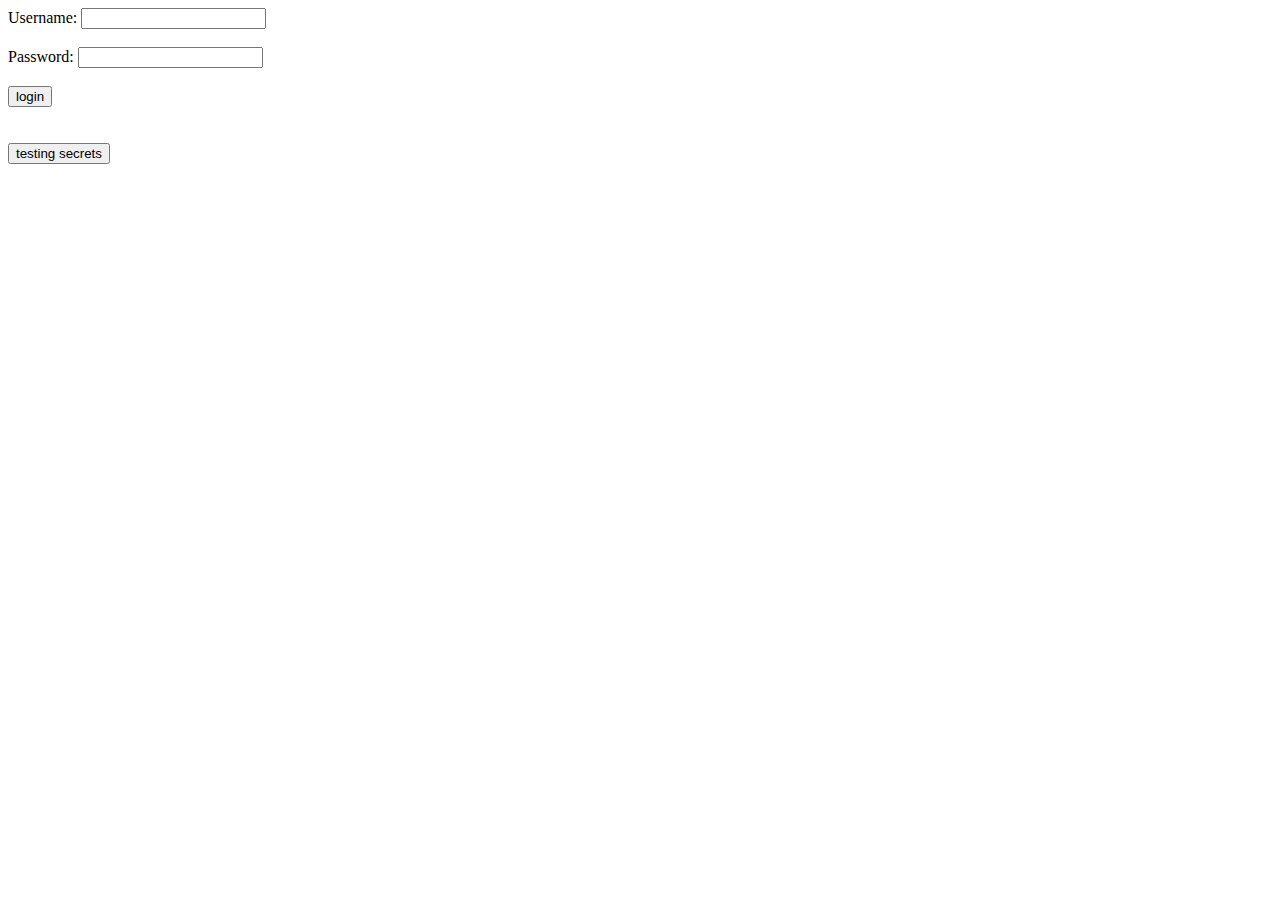
==== index.html @ 677310de "rough but working client for OYF REST API" ====
<!DOCTYPE html>
<html lang="en">
<head>
    <meta charset="UTF-8">
    <meta http-equiv="X-UA-Compatible" content="IE=edge">
    <meta name="viewport" content="width=device-width, initial-scale=1.0">
    <title>Own Your Files – Client</title>
</head>
<body>
<div id="content">
<form action="" id="login-form">
    <label for="username">Username:</label>
    <input type="text" name="username" id="username">
    <br><br>
    <label for="password">Password:</label>
    <input type="password" name="password" id="password">
    <br><br>
    <button onclick="doLogin()">login</button>
</form>
</div>
<br><br>
<button onclick="getUserInfo()">testing secrets</button>
</body>
<script src="js/app.js"></script>
</html>
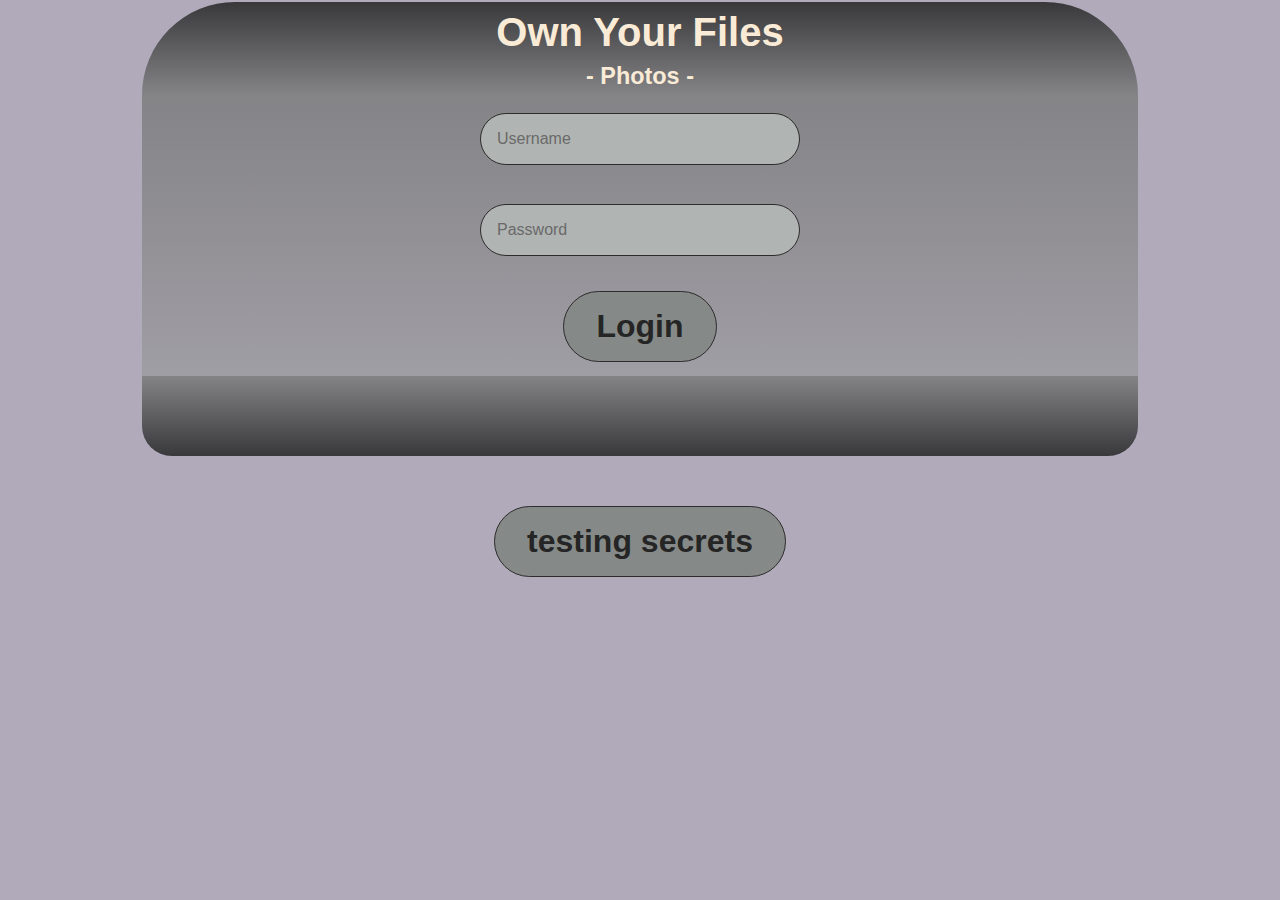
==== commit e573eeb2: "added responsive styles & favicons" ====
--- a/index.html
+++ b/index.html
@@ -5,21 +5,26 @@
     <meta http-equiv="X-UA-Compatible" content="IE=edge">
     <meta name="viewport" content="width=device-width, initial-scale=1.0">
     <title>Own Your Files – Client</title>
+    <link rel="icon" type="image/x-icon" href="favicon.ico">
+    <link rel="stylesheet" href="style.css">
 </head>
 <body>
-<div id="content">
-<form action="" id="login-form">
-    <label for="username">Username:</label>
-    <input type="text" name="username" id="username">
-    <br><br>
-    <label for="password">Password:</label>
-    <input type="password" name="password" id="password">
-    <br><br>
-    <button onclick="doLogin()">login</button>
-</form>
+<div class="oyf-head center">
+    <h1>Own Your Files</h1>
+    <h3>- Photos -</h3>
 </div>
+<div id="content" class="oyf-content">
+    <form action="" id="login-form">
+        <input type="text" name="username" id="username" class="text-input" placeholder="Username">
+        <br><br>
+        <input type="password" name="password" id="password" class="text-input" placeholder="Password">
+        <br><br>
+        <button class="button" onclick="doLogin()">Login</button>
+    </form>
+</div>
+<div id="footer" class="oyf-foot"></div>
 <br><br>
-<button onclick="getUserInfo()">testing secrets</button>
+<button class="button" onclick="getUserInfo()">testing secrets</button>
 </body>
 <script src="js/app.js"></script>
 </html>--- a/style.css
+++ b/style.css
@@ -0,0 +1,84 @@
+* { box-sizing: border-box; }
+body {
+    color: #24202e;
+    background-color: #b0aabb;
+    margin: 0 auto;
+    max-width: 50em;
+    font-family: "Helvetica", "Arial", sans-serif;
+    font-size: calc(15px + 0.390625vw); /* responsive font size */
+    padding: 0.1em 0.1em;
+    text-align: center;
+}
+h1, h2, h3 { margin: 0.2em 0; }
+
+a { color: #6226d1; }
+.center { text-align: center; }
+
+.oyf-head, .oyf-foot {
+    color: antiquewhite;
+}
+.oyf-content { background-image: linear-gradient(to bottom, #848386, #a09ea5); padding: 0.5em;}
+
+.block { background-color: #a09ea5; padding: 0.5em  1em;}
+
+.oyf-head {
+    background-image: linear-gradient(to bottom, #39383b, #848386);
+    border-radius: 5em 5em 0 0;
+    height: fit-content;
+    /*margin-bottom: 1em;*/
+    overflow: auto;
+}
+.oyf-head::after {
+    content: "";
+    display: table;
+    clear: both;
+    border-bottom: #24202e 2px;
+}
+.oyf-foot {
+    background-image: linear-gradient(to bottom,#848386, #39383b);
+    border-radius: 0 0 1.5em 1.5em;
+    height: 4em;
+    vertical-align: middle;
+}
+.oyf-foot p {
+    margin: 0;
+    padding: 0;
+}
+.oyf-foot a {
+    color: antiquewhite;
+    text-decoration: none;
+}
+.oyf-foot a:hover { color: #24202e; font-weight: bold;}
+
+.oyf-foot .tiny {font-size: calc(6px + 0.390625vw);}
+.oyf-foot .tiny a { text-decoration: underline;}
+
+
+.text-input {
+    width: 100%;
+    max-width: 20em;
+    border: 1px solid #2d2b2b;
+    border-radius: 4em;
+    font-size: 1rem;
+    background-color: #b0b5b3;
+    color: #0d0c0c;
+    padding: 1em 1em;
+    margin: 0.5em 0;
+}
+
+.text-input::placeholder {
+    color: #6b6969;
+}
+
+.button {
+    background-color: #858a88;
+    border: 1px solid #2d2b2b;
+    border-radius: 4em;
+    font-size: 2rem;
+    font-weight: bold;
+    color: #262525;
+    padding: 16px 32px;
+    text-decoration: none;
+    margin: 4px 2px;
+    cursor: pointer;
+  }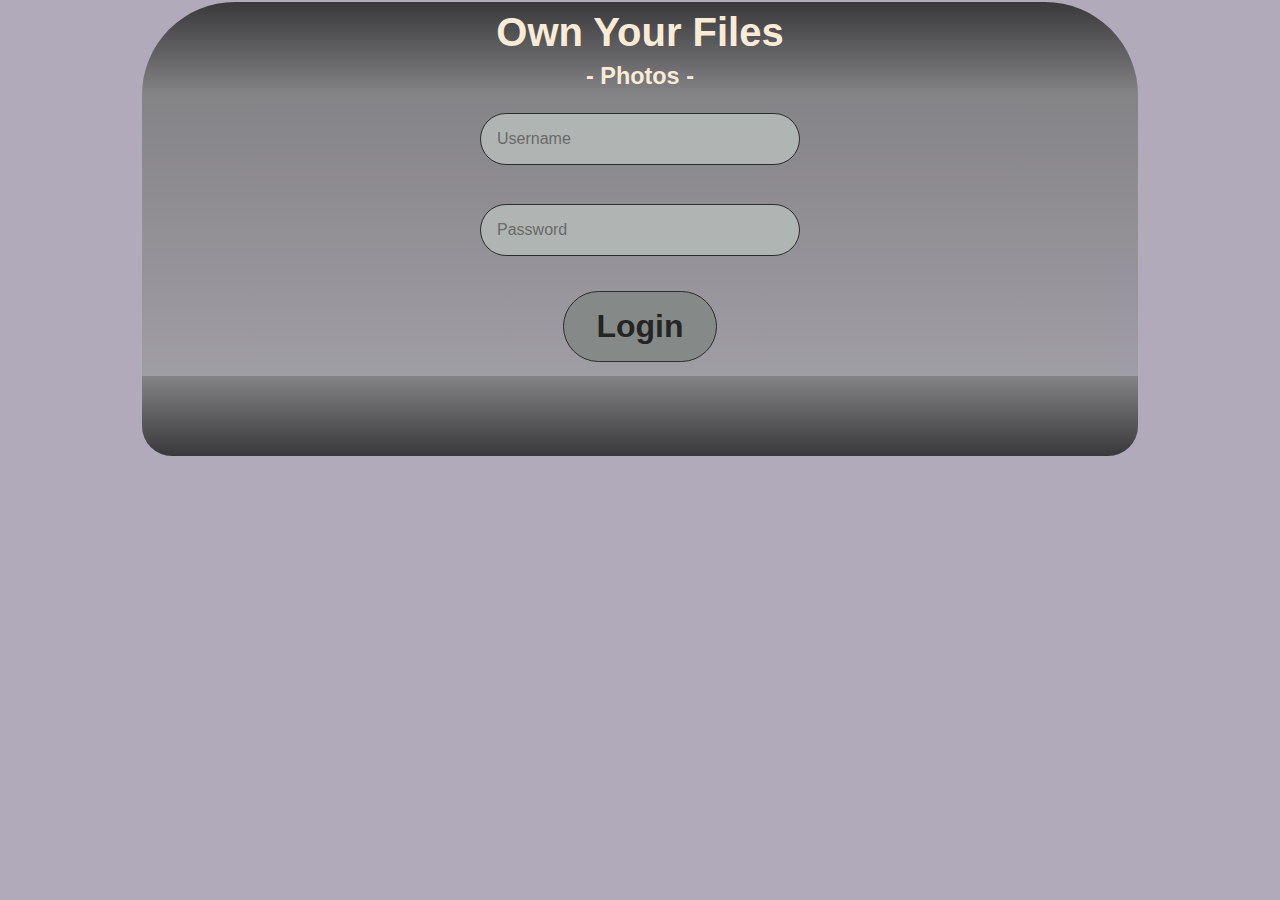
==== commit 6828ae43: "added very secret navi & spa functions" ====
--- a/index.html
+++ b/index.html
@@ -19,12 +19,16 @@
         <br><br>
         <input type="password" name="password" id="password" class="text-input" placeholder="Password">
         <br><br>
-        <button class="button" onclick="doLogin()">Login</button>
+        <button class="button" onclick=doLogin()>Login</button>
     </form>
 </div>
-<div id="footer" class="oyf-foot"></div>
-<br><br>
-<button class="button" onclick="getUserInfo()">testing secrets</button>
+<div id="footer" class="oyf-foot">
+    <p id="footnavi" class="center hidden">
+        <span class="fakelink" onclick=getPhotos()>Photos</span> | 
+        <span class="fakelink" onclick=getUserInfo()>Upload</span> |  
+        <span class="fakelink" onclick=getUserInfo()>Me</span>
+    </p>
+</div>
 </body>
 <script src="js/app.js"></script>
 </html>--- a/style.css
+++ b/style.css
@@ -42,13 +42,13 @@
 }
 .oyf-foot p {
     margin: 0;
-    padding: 0;
+    padding: 1em 0;
 }
-.oyf-foot a {
+.oyf-foot a, .oyf-foot .fakelink {
     color: antiquewhite;
     text-decoration: none;
 }
-.oyf-foot a:hover { color: #24202e; font-weight: bold;}
+.oyf-foot a:hover, .oyf-foot .fakelink:hover { color: #24202e; font-weight: bold; cursor: pointer;}
 
 .oyf-foot .tiny {font-size: calc(6px + 0.390625vw);}
 .oyf-foot .tiny a { text-decoration: underline;}
@@ -70,6 +70,8 @@
     color: #6b6969;
 }
 
+.hidden {display: none;}
+
 .button {
     background-color: #858a88;
     border: 1px solid #2d2b2b;
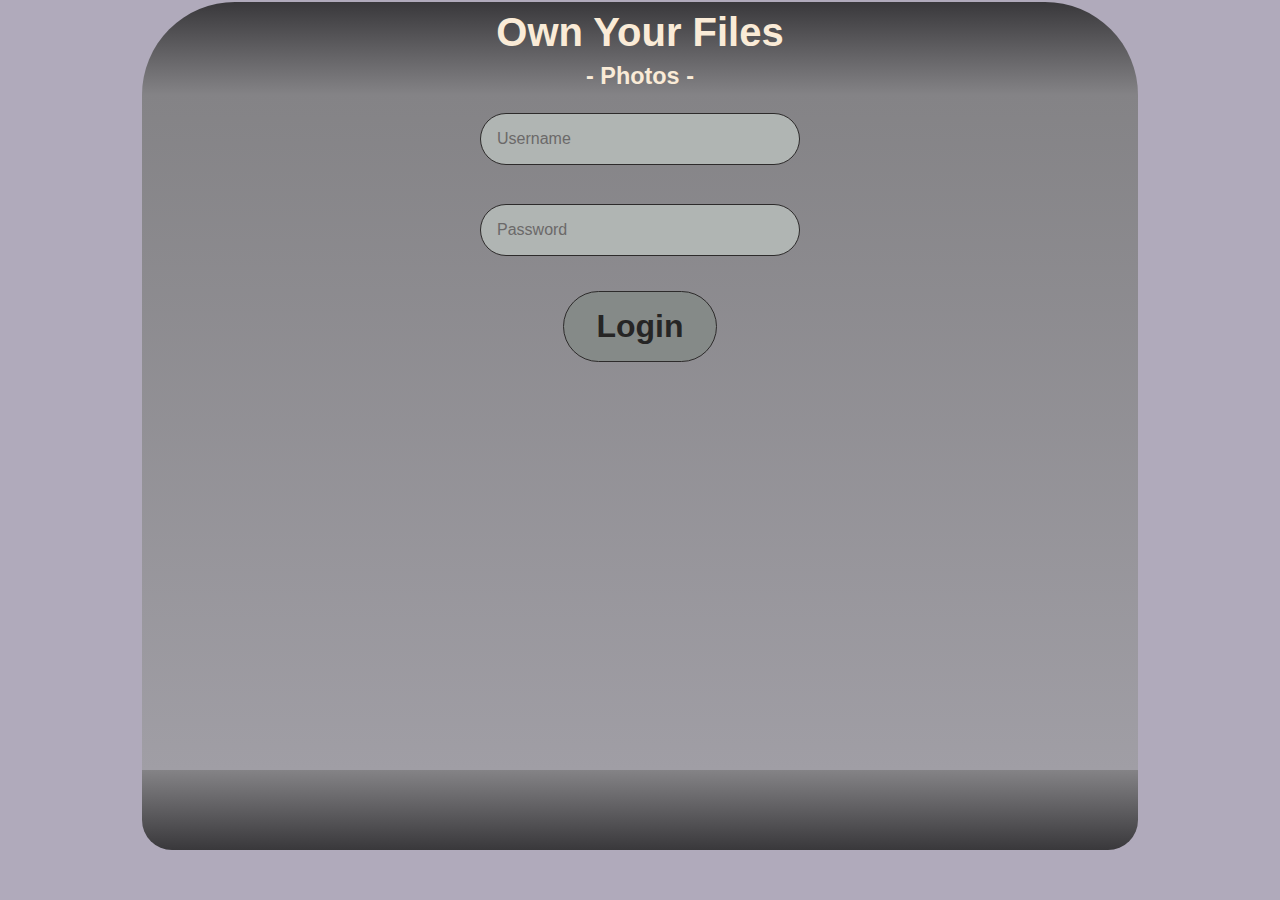
==== commit 6d97d196: "yippii, upload finally working" ====
--- a/index.html
+++ b/index.html
@@ -19,13 +19,13 @@
         <br><br>
         <input type="password" name="password" id="password" class="text-input" placeholder="Password">
         <br><br>
-        <button class="button" onclick=doLogin()>Login</button>
+        <button class="button" onclick=doLogin(event)>Login</button>
     </form>
 </div>
 <div id="footer" class="oyf-foot">
     <p id="footnavi" class="center hidden">
         <span class="fakelink" onclick=getPhotos()>Photos</span> | 
-        <span class="fakelink" onclick=getUserInfo()>Upload</span> |  
+        <span class="fakelink" onclick=showUpload()>Upload</span> |  
         <span class="fakelink" onclick=getUserInfo()>Me</span>
     </p>
 </div>
--- a/style.css
+++ b/style.css
@@ -8,6 +8,10 @@
     font-size: calc(15px + 0.390625vw); /* responsive font size */
     padding: 0.1em 0.1em;
     text-align: center;
+
+    min-height: 100vh;
+    display: flex;
+    flex-direction: column;
 }
 h1, h2, h3 { margin: 0.2em 0; }
 
@@ -17,7 +21,11 @@
 .oyf-head, .oyf-foot {
     color: antiquewhite;
 }
-.oyf-content { background-image: linear-gradient(to bottom, #848386, #a09ea5); padding: 0.5em;}
+.oyf-content { 
+    background-image: linear-gradient(to bottom, #848386, #a09ea5); 
+    padding: 0.5em;
+    min-height: 75vh;
+}
 
 .block { background-color: #a09ea5; padding: 0.5em  1em;}
 
@@ -39,6 +47,7 @@
     border-radius: 0 0 1.5em 1.5em;
     height: 4em;
     vertical-align: middle;
+    /*margin-top: auto;*/
 }
 .oyf-foot p {
     margin: 0;
@@ -83,4 +92,17 @@
     text-decoration: none;
     margin: 4px 2px;
     cursor: pointer;
-  }+  }
+
+.thumb {
+    padding: 0.5em 0.5em;
+    cursor: pointer;
+}
+
+.midpic {
+    cursor: pointer;
+}
+
+.midpic img {
+    width: 100%;
+}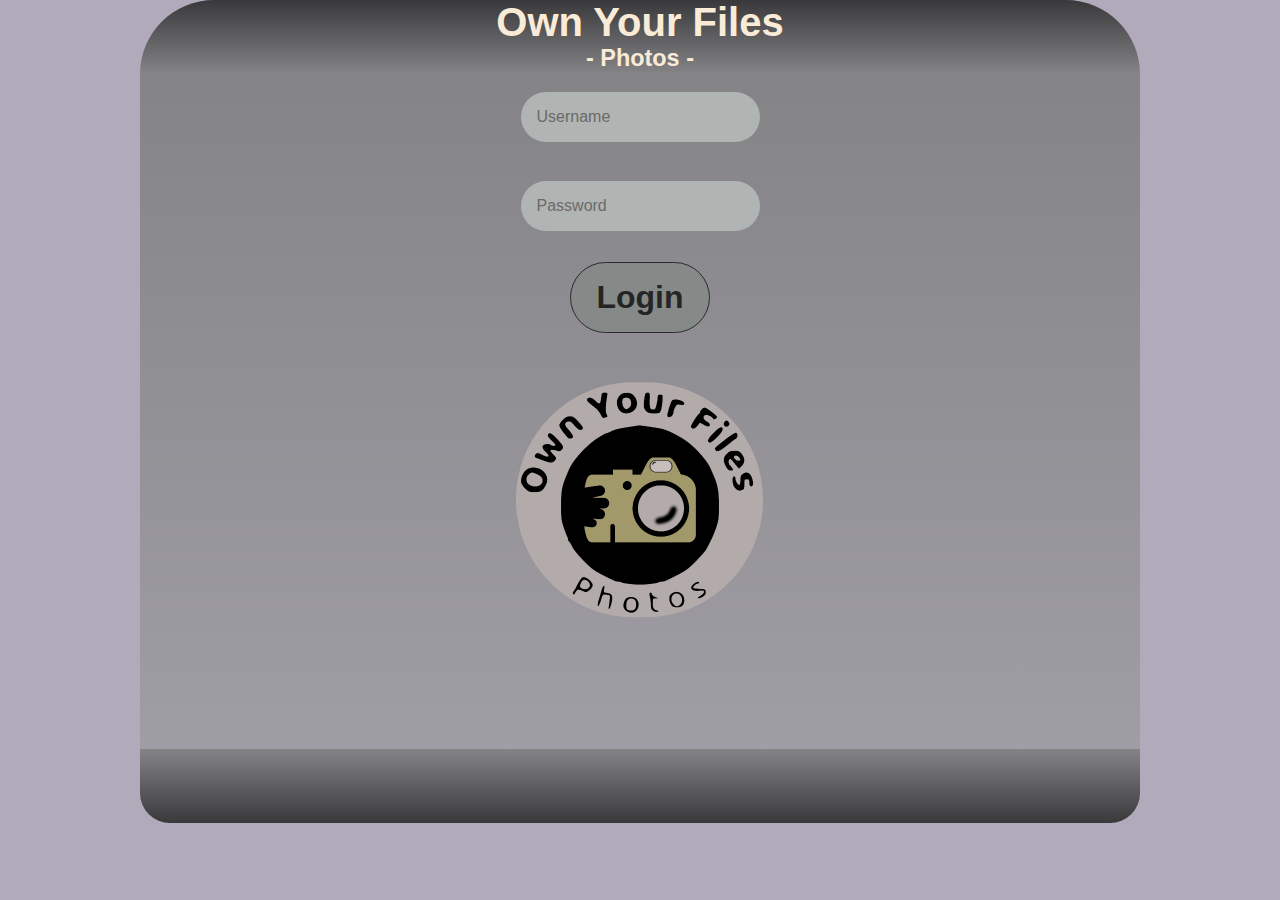
==== commit 4b6cfdf1: "cleaning up" ====
--- a/index.html
+++ b/index.html
@@ -1,15 +1,21 @@
 <!DOCTYPE html>
 <html lang="en">
 <head>
-    <meta charset="UTF-8">
-    <meta http-equiv="X-UA-Compatible" content="IE=edge">
-    <meta name="viewport" content="width=device-width, initial-scale=1.0">
-    <title>Own Your Files – Client</title>
-    <link rel="icon" type="image/x-icon" href="favicon.ico">
-    <link rel="stylesheet" href="style.css">
+<meta charset="UTF-8">
+<meta name="viewport" content="width=device-width, initial-scale=1.0">
+<link rel="icon" type="image/x-icon" href="favicon.ico">
+<link rel="apple-touch-icon" sizes="180x180" href="/apple-touch-icon.png">
+<link rel="icon" type="image/png" sizes="32x32" href="/favicon-32x32.png">
+<link rel="icon" type="image/png" sizes="16x16" href="/favicon-16x16.png">
+<link rel="mask-icon" href="/safari-pinned-tab.svg" color="#5bbad5">
+<meta name="msapplication-TileColor" content="#da532c">
+<meta name="theme-color" content="#4a4a4a">
+<link rel="manifest" href="manifest.webmanifest">
+<link rel="stylesheet" href="style.css">
+<title>Own Your Files – Client</title>
 </head>
 <body>
-<div class="oyf-head center">
+<div class="oyf-head">
     <h1>Own Your Files</h1>
     <h3>- Photos -</h3>
 </div>
@@ -19,16 +25,12 @@
         <br><br>
         <input type="password" name="password" id="password" class="text-input" placeholder="Password">
         <br><br>
-        <button class="button" onclick=doLogin(event)>Login</button>
+        <button class="button" onclick="doLogin(event)">Login</button>
     </form>
+    <img src="logos/logo256.png" class="logo" alt="Own Your Files logo" width="256px">
 </div>
 <div id="footer" class="oyf-foot">
-    <p id="footnavi" class="center hidden">
-        <span class="fakelink" onclick=getPhotos()>Photos</span> | 
-        <span class="fakelink" onclick=showUpload()>Upload</span> |  
-        <span class="fakelink" onclick=getUserInfo()>Me</span>
-    </p>
 </div>
 </body>
-<script src="js/app.js"></script>
+<script src="main.js"></script>
 </html>--- a/style.css
+++ b/style.css
@@ -1,40 +1,24 @@
 * { box-sizing: border-box; }
 body {
-    color: #24202e;
     background-color: #b0aabb;
     margin: 0 auto;
     max-width: 50em;
     font-family: "Helvetica", "Arial", sans-serif;
     font-size: calc(15px + 0.390625vw); /* responsive font size */
-    padding: 0.1em 0.1em;
     text-align: center;
-
     min-height: 100vh;
-    display: flex;
-    flex-direction: column;
 }
-h1, h2, h3 { margin: 0.2em 0; }
-
-a { color: #6226d1; }
-.center { text-align: center; }
-
-.oyf-head, .oyf-foot {
-    color: antiquewhite;
-}
+h1, h2, h3 { margin: 0; }
+.oyf-head, .oyf-foot {color: antiquewhite; height: 3.7em;}
 .oyf-content { 
     background-image: linear-gradient(to bottom, #848386, #a09ea5); 
-    padding: 0.5em;
+    padding: 0.5em 0;
     min-height: 75vh;
 }
-
-.block { background-color: #a09ea5; padding: 0.5em  1em;}
-
 .oyf-head {
     background-image: linear-gradient(to bottom, #39383b, #848386);
     border-radius: 5em 5em 0 0;
-    height: fit-content;
-    /*margin-bottom: 1em;*/
-    overflow: auto;
+    overflow: hidden;
 }
 .oyf-head::after {
     content: "";
@@ -45,42 +29,21 @@
 .oyf-foot {
     background-image: linear-gradient(to bottom,#848386, #39383b);
     border-radius: 0 0 1.5em 1.5em;
-    height: 4em;
-    vertical-align: middle;
-    /*margin-top: auto;*/
 }
-.oyf-foot p {
-    margin: 0;
-    padding: 1em 0;
-}
-.oyf-foot a, .oyf-foot .fakelink {
-    color: antiquewhite;
-    text-decoration: none;
-}
-.oyf-foot a:hover, .oyf-foot .fakelink:hover { color: #24202e; font-weight: bold; cursor: pointer;}
-
-.oyf-foot .tiny {font-size: calc(6px + 0.390625vw);}
-.oyf-foot .tiny a { text-decoration: underline;}
-
-
+.oyf-foot p {margin: 0;padding: 1em 0;}
+.oyf-foot a, .oyf-foot .fakelink {color: antiquewhite;}
+.oyf-foot .fakelink:hover { color: #24202e; font-weight: bold; cursor: pointer;}
 .text-input {
-    width: 100%;
     max-width: 20em;
-    border: 1px solid #2d2b2b;
     border-radius: 4em;
     font-size: 1rem;
     background-color: #b0b5b3;
-    color: #0d0c0c;
     padding: 1em 1em;
     margin: 0.5em 0;
+    border: none;
 }
-
-.text-input::placeholder {
-    color: #6b6969;
-}
-
+.text-input::placeholder {color: #6b6969;}
 .hidden {display: none;}
-
 .button {
     background-color: #858a88;
     border: 1px solid #2d2b2b;
@@ -88,21 +51,12 @@
     font-size: 2rem;
     font-weight: bold;
     color: #262525;
-    padding: 16px 32px;
-    text-decoration: none;
-    margin: 4px 2px;
-    cursor: pointer;
-  }
-
-.thumb {
-    padding: 0.5em 0.5em;
+    padding: 0.5em 0.8em;
     cursor: pointer;
 }
-
-.midpic {
-    cursor: pointer;
-}
-
-.midpic img {
-    width: 100%;
-}+.thumb {padding: 0.5em 0.5em;cursor: pointer;}
+.midpic img {cursor: pointer;width: 100%;}
+.error, .success {border-radius: 4em; margin-top: 1em; padding: 0.5em 0.5em;}
+.error{background-color: #a3182b;}
+.success{background-color: #238860;}
+.logo{margin-top: 2em;}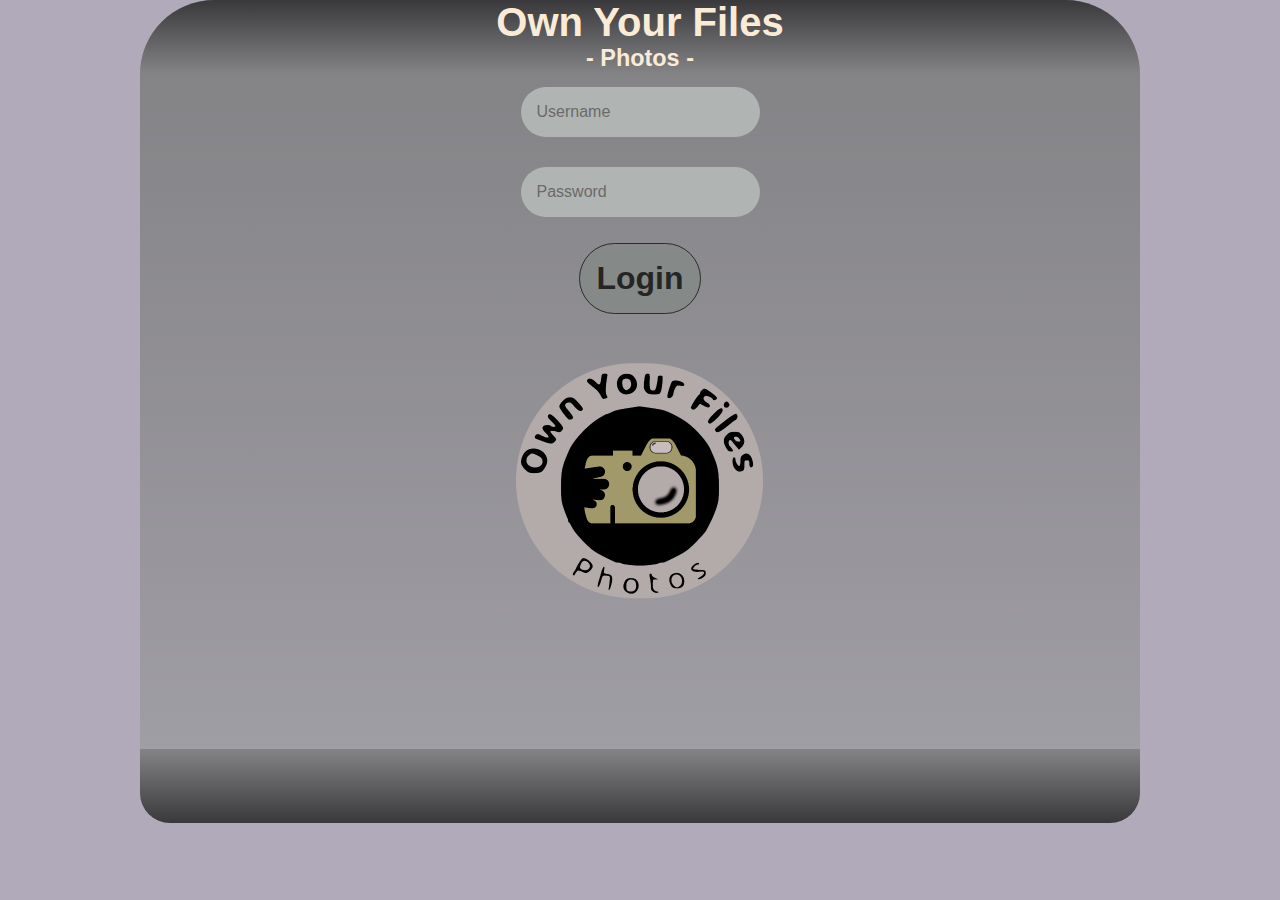
==== commit 9a7fcb89: "something done manythings not" ====
--- a/index.html
+++ b/index.html
@@ -15,7 +15,7 @@
 <title>Own Your Files – Client</title>
 </head>
 <body>
-<div class="oyf-head">
+<div id="header" class="oyf-head">
     <h1>Own Your Files</h1>
     <h3>- Photos -</h3>
 </div>
--- a/style.css
+++ b/style.css
@@ -39,7 +39,7 @@
     font-size: 1rem;
     background-color: #b0b5b3;
     padding: 1em 1em;
-    margin: 0.5em 0;
+    margin: 0.2em 0;
     border: none;
 }
 .text-input::placeholder {color: #6b6969;}
@@ -51,7 +51,7 @@
     font-size: 2rem;
     font-weight: bold;
     color: #262525;
-    padding: 0.5em 0.8em;
+    padding: 0.5em 0.5em;
     cursor: pointer;
 }
 .thumb {padding: 0.5em 0.5em;cursor: pointer;}
@@ -59,4 +59,5 @@
 .error, .success {border-radius: 4em; margin-top: 1em; padding: 0.5em 0.5em;}
 .error{background-color: #a3182b;}
 .success{background-color: #238860;}
-.logo{margin-top: 2em;}+.logo{margin-top: 2em;}
+.divider{margin: auto; border: none; width: 50%; padding: 1em;}